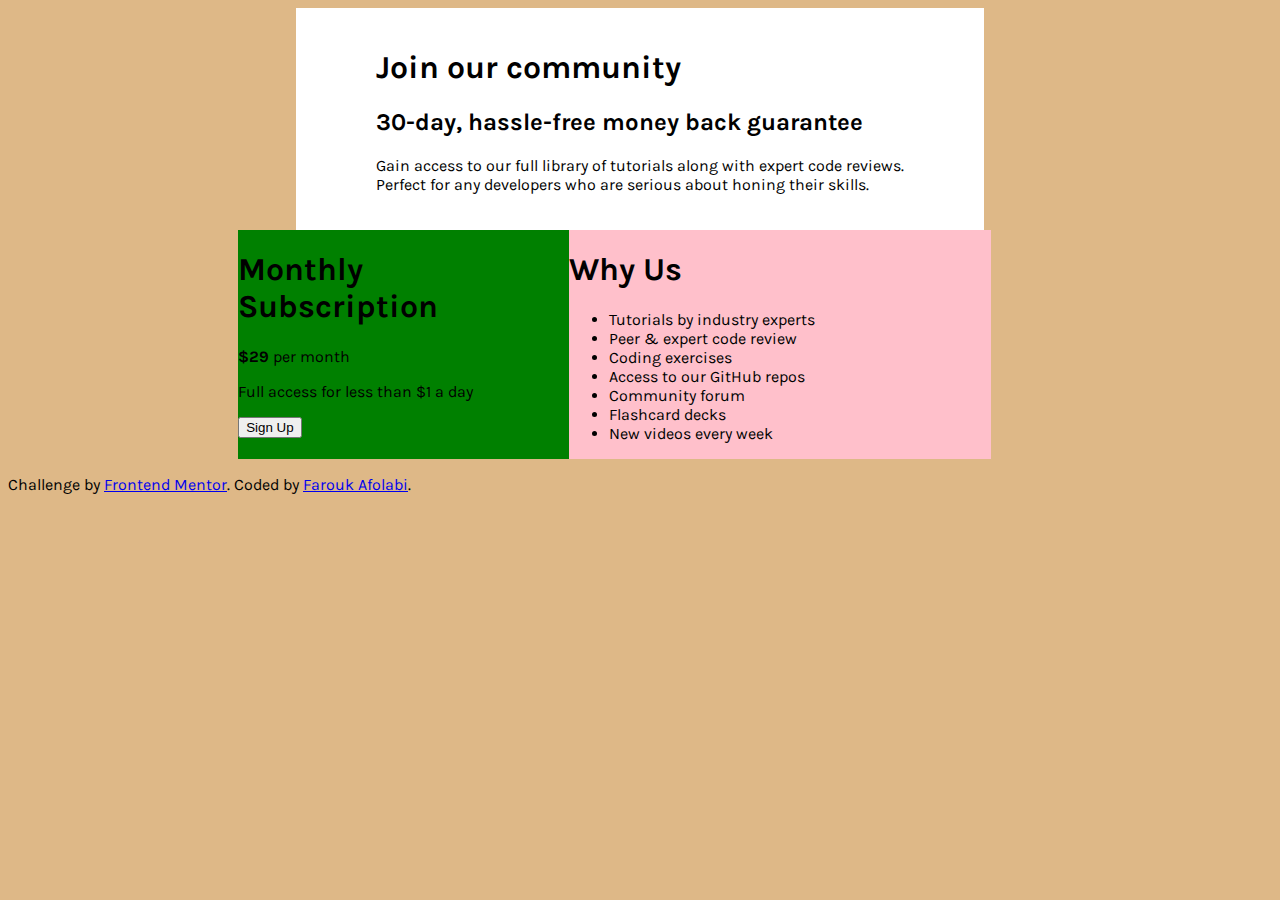
==== single-price-grid-component-master/index.html @ 96ad1a72 "grid is not so easy" ====
<!DOCTYPE html>
<html lang="en">
<head>
  <meta charset="UTF-8">
  <meta name="viewport" content="width=device-width, initial-scale=1.0"> <!-- displays site properly based on user's device -->

  <link rel="icon" type="image/png" sizes="32x32" href="./images/favicon-32x32.png">
  <link rel="stylesheet" href="style.css" >
  <link href="https://fonts.googleapis.com/css2?family=Karla:wght@400;700&display=swap" rel="stylesheet">
  <title>Frontend Mentor | Single Price Grid Component</title>

  <!-- 
  <style>
    .attribution { font-size: 11px; text-align: center; }
    .attribution a { color: hsl(228, 45%, 44%); }
  </style>
  -->
</head>
<body>
  <div class="box">
  <div class="main">
 <h1>
   Join our community 
 </h1> 

 <h2> 
   30-day, hassle-free money back guarantee 
 </h2>

 <p>Gain access to our full library of tutorials along with expert code reviews. <br>
  Perfect for any developers who are serious about honing their skills.
</p> 
</div>

<div class="side">
 <h1>
    Monthly Subscription
</h1>

 <p>
  <strong> &dollar;29 </strong>  per month 
</p> 

 <p> 
   Full access for less than &dollar;1 a day
</p>
<button>
  Sign Up
</button>
</div>
<div class="aside">
 <h1>
   Why Us
  </h1> 
<ul>
 <li> Tutorials by industry experts </li>
 <li> Peer &amp; expert code review </li>
 <li> Coding exercises </li>
 <li> Access to our GitHub repos </li>
 <li> Community forum </li>
 <li> Flashcard decks </li>
 <li>  New videos every week </li>
</ul>
</div>

  </div>
  <footer>
    <p class="attribution">
      Challenge by <a href="https://www.frontendmentor.io?ref=challenge" target="_blank">Frontend Mentor</a>. 
      Coded by <a href="#">Farouk Afolabi</a>.
    </p>
  </footer>
</body>
</html>
---- single-price-grid-component-master/style.css ----
body {
    background-color: burlywood;
    font-family: 'Karla', sans-serif;
    font-size: 16px;
}
.box {display: grid;
     grid-template-areas: "main  main main"
                          "aside side side"
                          ". . ."
                           ;
    ;}

.main {background-color: white;
grid-area: main;
justify-self: center;
padding: 20px 80px;}
.side{background-color:green;
    grid-area: aside;
    justify-self: end;
    width: 59%;
    padding-left:  ;}
.aside {background-color:pink;
    grid-area: side;
    text-decoration: none;
    justify-self:start ;
    padding-left: 0%;
    width: 60%;
 ul > li {text-decoration: none;}
.attribution 
h1 {color:blue;}
h2 {color: yellow;}
p {color: black;}
button {width: 30%;
       height: 3rem;
       border-radius: 2rem;
    }
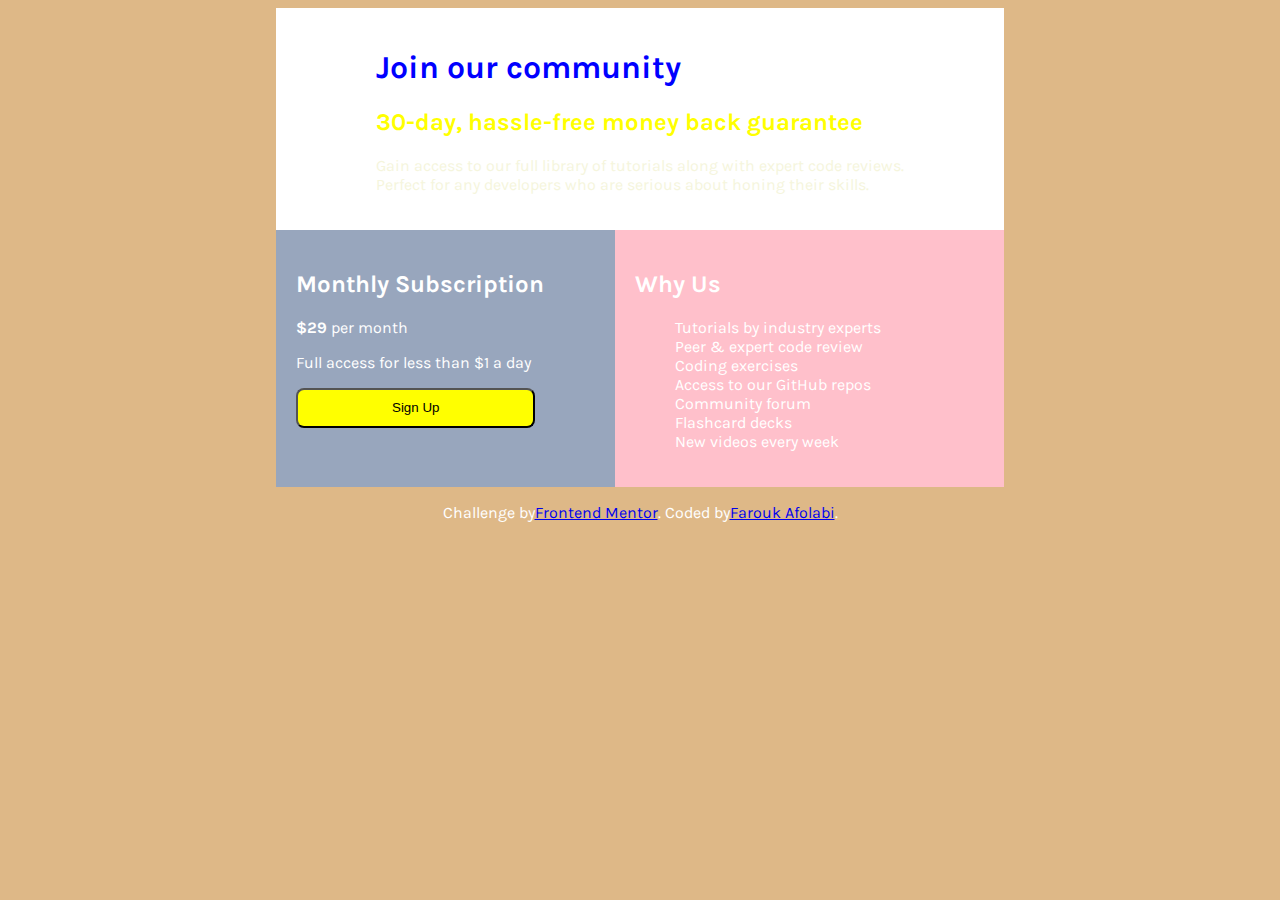
==== commit ed2d7148: "done with the desktop view" ====
--- a/single-price-grid-component-master/index.html
+++ b/single-price-grid-component-master/index.html
@@ -27,15 +27,15 @@
    30-day, hassle-free money back guarantee 
  </h2>
 
- <p>Gain access to our full library of tutorials along with expert code reviews. <br>
+ <p class="hello">Gain access to our full library of tutorials along with expert code reviews. <br>
   Perfect for any developers who are serious about honing their skills.
 </p> 
 </div>
 
 <div class="side">
- <h1>
+ <h2 class="hi">
     Monthly Subscription
-</h1>
+</h2>
 
  <p>
   <strong> &dollar;29 </strong>  per month 
@@ -49,9 +49,9 @@
 </button>
 </div>
 <div class="aside">
- <h1>
+ <h2 class="hi">
    Why Us
-  </h1> 
+  </h2> 
 <ul>
  <li> Tutorials by industry experts </li>
  <li> Peer &amp; expert code review </li>
--- a/single-price-grid-component-master/style.css
+++ b/single-price-grid-component-master/style.css
@@ -3,34 +3,43 @@
     font-family: 'Karla', sans-serif;
     font-size: 16px;
 }
+h1 {color:blue;}
+h2 {color: yellow;}
+
+p {color:white;}
+button {width: 80%;
+       height: 2.5rem;
+       border-radius: 0.5rem;
+       background-color:yellow;
+    }
+
+li { list-style: none;
+color: white;
+}   
 .box {display: grid;
+      justify-content: center;
      grid-template-areas: "main  main main"
-                          "aside side side"
+                          "side aside aside"
                           ". . ."
-                           ;
-    ;}
+                          ;}
 
 .main {background-color: white;
 grid-area: main;
 justify-self: center;
-padding: 20px 80px;}
-.side{background-color:green;
+padding: 20px 100px;
+}
+
+.side{ background-color:hsl(218, 22%, 67%);
+    grid-area: side;
+    padding: 20px;
+    }
+
+.aside {background-color:pink;
     grid-area: aside;
-    justify-self: end;
-    width: 59%;
-    padding-left:  ;}
-.aside {background-color:pink;
-    grid-area: side;
     text-decoration: none;
-    justify-self:start ;
-    padding-left: 0%;
-    width: 60%;
- ul > li {text-decoration: none;}
-.attribution 
-h1 {color:blue;}
-h2 {color: yellow;}
-p {color: black;}
-button {width: 30%;
-       height: 3rem;
-       border-radius: 2rem;
-    }+    padding: 20px ;
+}
+.hi {color:white;}
+.hello {color:beige;}
+.attribution{ display: flex;
+justify-content: center;} 
